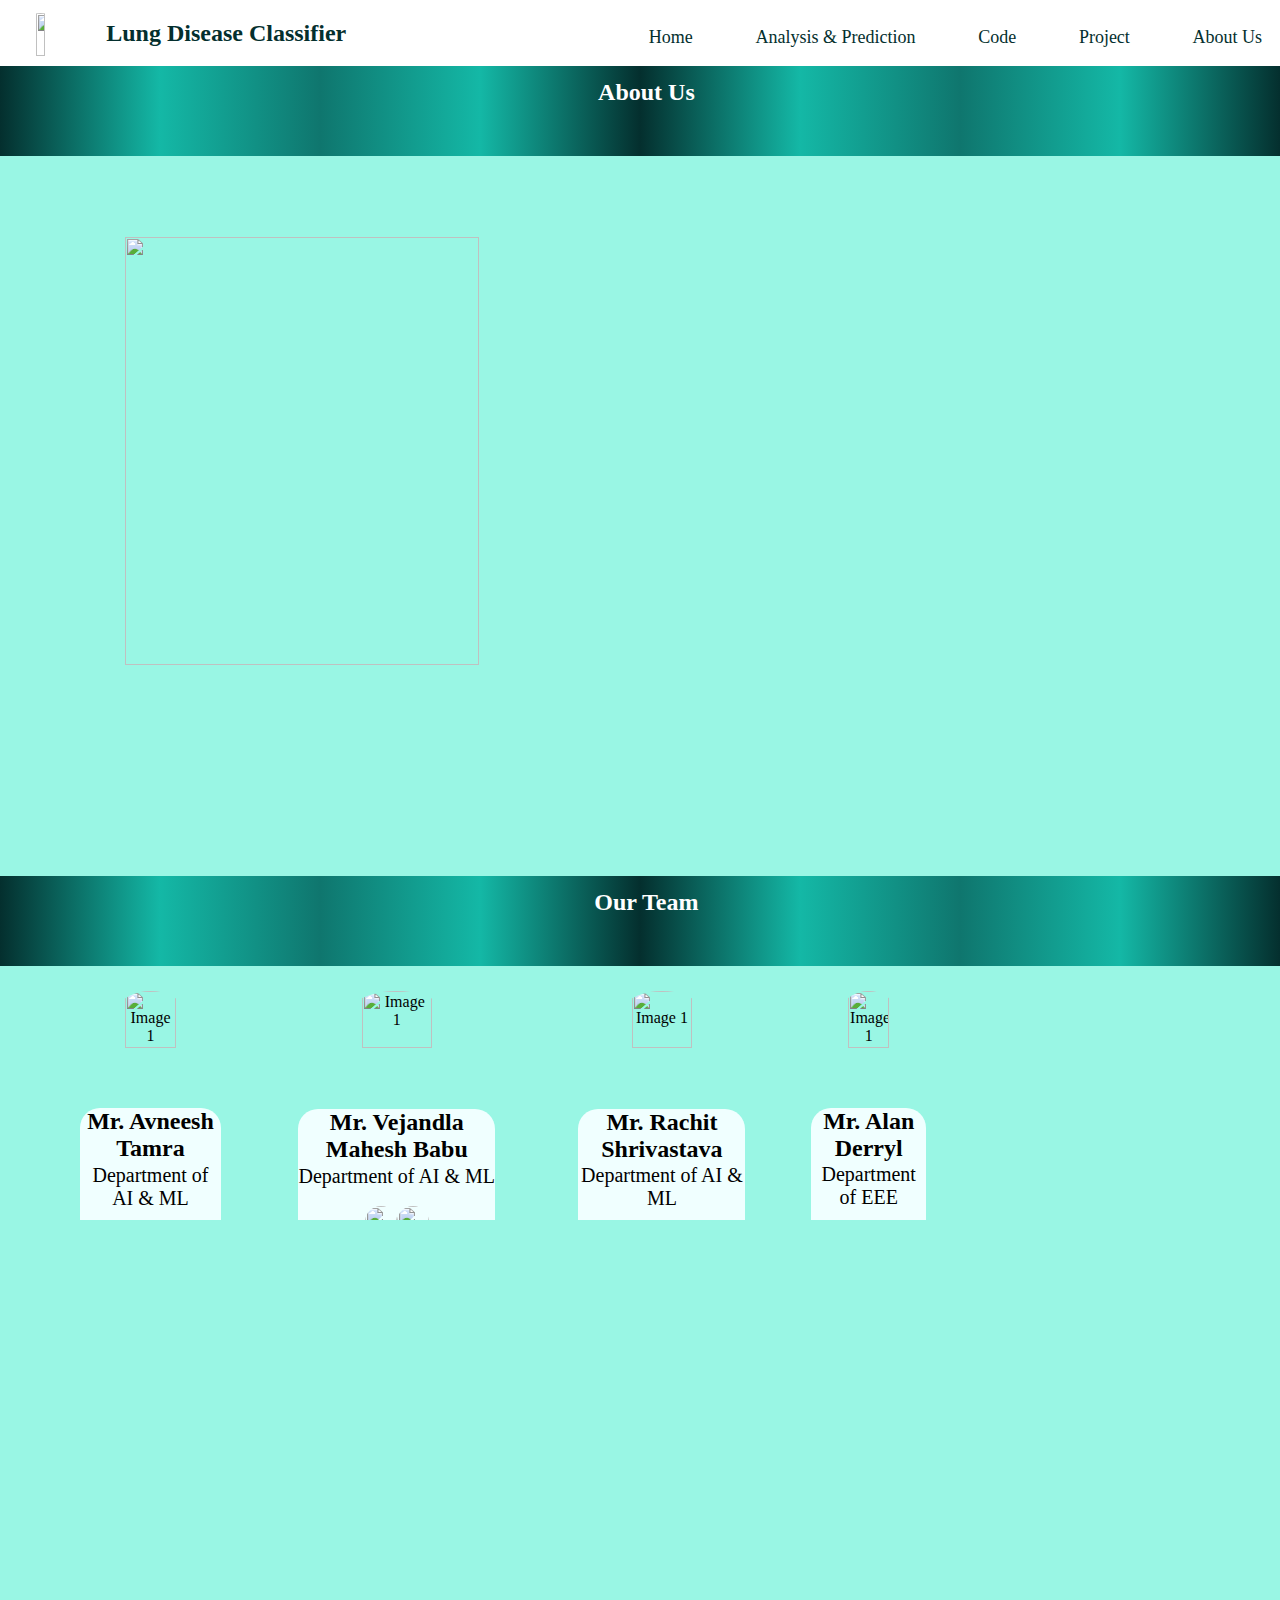
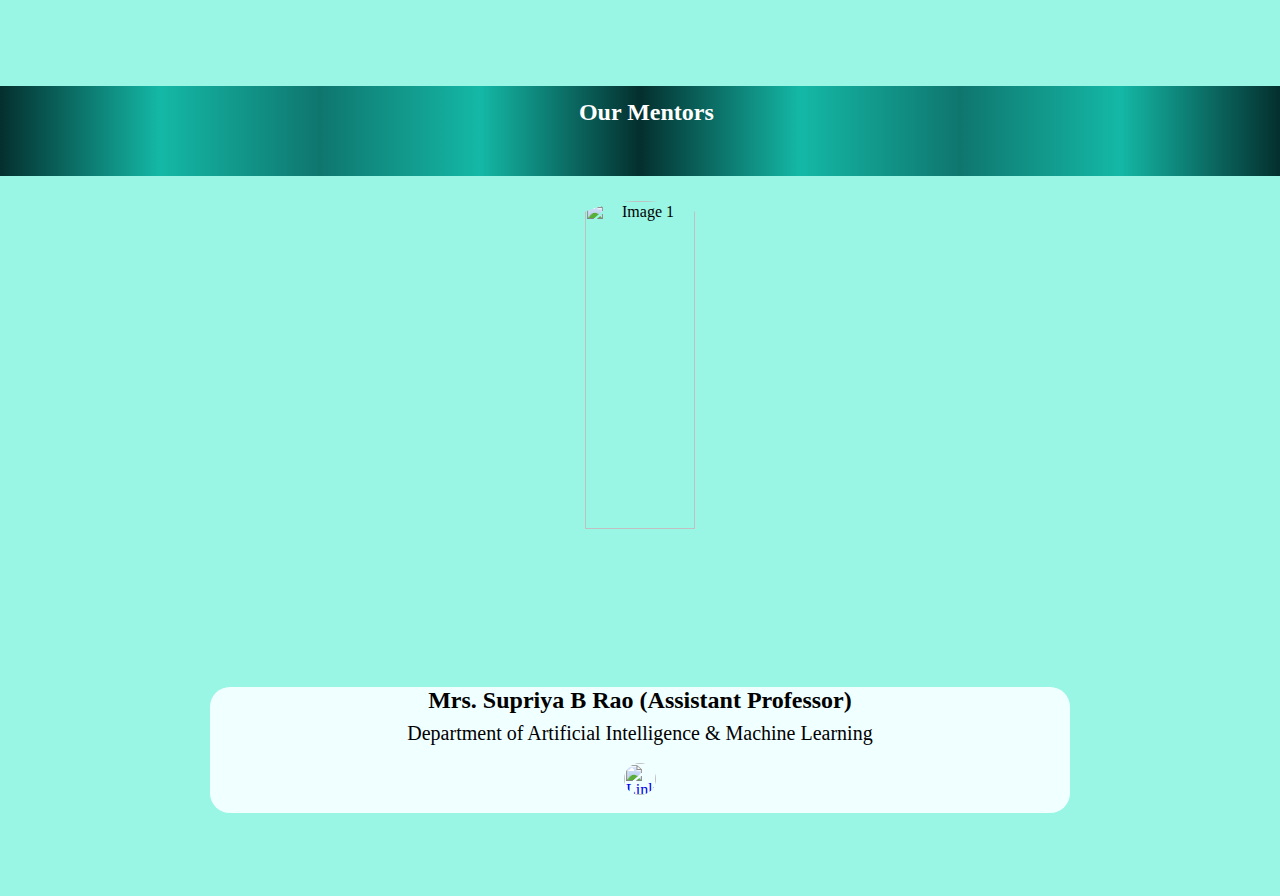
==== aboutus.html @ c63c3f08 "Updates modified" ====
<html>
    <head>
        <title>
            About Us
        </title>
        <link rel="stylesheet" href="lungfront.css">
        <script type="text/javascript" src="front.js"></script>
    </head>
    
        
    
    <body>
        <div class="box-wrapper">
            <div id="box1">
                <div id="box3">
                    <span><img src="https://lh3.googleusercontent.com/drive-viewer/AKGpihYJK2EPz6AJ7gEiua-i3zOyb_UEKH3KZdewpldRGeBouAfsOmFjcfdG3_lymP1SxPF3cZMIMKfiLq4u9Z3JBMNnItqoka8SVYE=s2560" id="img1" onclick="Home()"></span>
                    <span><h2 id="text1" onclick="Home()">Lung Disease Classifier</h2></span>
                </div>

                <div id="box4">
                    <span>
                        <button class="design" onclick="aboutus()">About Us</button>
                        <button class="design" onclick="project()">Project</button>
                        <button class="design" onclick="analysis()">Code</button>
                        <button class="design" onclick="prediction()">Analysis & Prediction</button>
                        <button class="design" onclick="Home()">Home</button>
                        
                    </span>
                </div>
            </div>
            <div>
                <div id="aboutus" class="aboutus-top" >
                    About Us
                </div>
                <div id="aboutusid" class="scroll-margin">
                    <div class="methodleft">
                        <img src="https://lh3.googleusercontent.com/drive-viewer/AKGpihbwq27AKjx73hCUiq4dUFQX21lEIPKYh8UJz7ScqShq9ryxpfsFcakZ-TGu35TeC6uU8w2SsjKyAjVfZk7W5wy3jcE=s2560" id="imageab">
                    </div>
                    <div class="methodright"></div>
                </div>
                
            </div>
            <div>
                <div id="aboutus" class="aboutus-top" >
                    Our Team
                </div>
                <div class="row scroll-margin" id="aboutusid">
                    <div class="column break">
                      
                    </div>
                        <div class="image-gallery">
                            <div class="image-container">
                                <img src="https://lh3.googleusercontent.com/drive-viewer/AKGpihYCwQL0aM_gFt_R5Z7yuGVvvb6Ik2CEtQORi4yZWyYUnWYUmQ3qg9HxbBXASLb1gmofDfla0XizoPRUI-PqyMyOy3jzmyhNI5s=s2560" height= "50%" alt="Image 1">
                                <br>
                                <div class="title-container">
                                    <h2 class="image-name">Mr. Avneesh Tamra</h2>
                                    <p style="margin-top: 1%; font-size: 20px;" >Department of AI & ML</p>
                                    <br>
                                    <div class="social-icons">
                                        <a href="https://github.com/Avneesh1811" target="_blank"><img src="https://lh3.googleusercontent.com/drive-viewer/AKGpihb44wWlQAdYK-qePmSXbvYePgBCWTVqj4c59uyM_tWpB4u_hqenP-pyuiOJsdbi3P5pN-0EdjKwAEeGQQwgg0I3T742NZBeKoo=s2560" alt="GitHub"></a>
                                        <a href= "https://www.linkedin.com/in/avneesh-tamra-5039b0212/" target="_blank"><img src="https://lh3.googleusercontent.com/drive-viewer/AKGpihaBtYxu0Drp7mXdOS8rLVNsBDsYePHjOjf8pxOY9fkhrCbwY4e9dJyp3n2wQFV7CxxIOkQSSLL4m1GhAmFDz3TR3VHwMptbMQ=s2560" alt="LinkedIn"></a>
                                    </div>
                                    <br>
                                </div>
                                
                                
                            </div>
                            <!-- Repeat the.image-container for each image -->
                            <div class="image-container">
                                <img src="https://lh3.googleusercontent.com/drive-viewer/AKGpihYCwQL0aM_gFt_R5Z7yuGVvvb6Ik2CEtQORi4yZWyYUnWYUmQ3qg9HxbBXASLb1gmofDfla0XizoPRUI-PqyMyOy3jzmyhNI5s=s2560" height="50%" alt="Image 1">
                                <br>
                                
                                <div class="title-container">
                                    <h2 class="image-name">Mr. Vejandla Mahesh Babu</h2>
                                    <p style="margin-top: 1%; font-size: 20px;" >Department of AI & ML</p>
                                    <br>
                                    <div class="social-icons">
                                        <a href="https://github.com/mahesh15913" target="_blank"><img src="https://lh3.googleusercontent.com/drive-viewer/AKGpihb44wWlQAdYK-qePmSXbvYePgBCWTVqj4c59uyM_tWpB4u_hqenP-pyuiOJsdbi3P5pN-0EdjKwAEeGQQwgg0I3T742NZBeKoo=s2560" alt="GitHub"></a>
                                        <a href= "https://www.linkedin.com/in/vejandla-mahesh-babu/" target="_blank"><img src="https://lh3.googleusercontent.com/drive-viewer/AKGpihaBtYxu0Drp7mXdOS8rLVNsBDsYePHjOjf8pxOY9fkhrCbwY4e9dJyp3n2wQFV7CxxIOkQSSLL4m1GhAmFDz3TR3VHwMptbMQ=s2560" alt="LinkedIn"></a>
                                    </div>
                                    <br>
                                </div>
                            </div>
                            <div class="image-container">
                                <img src="https://lh3.googleusercontent.com/drive-viewer/AKGpihYCwQL0aM_gFt_R5Z7yuGVvvb6Ik2CEtQORi4yZWyYUnWYUmQ3qg9HxbBXASLb1gmofDfla0XizoPRUI-PqyMyOy3jzmyhNI5s=s2560" height="50%" alt="Image 1">
                                <br>
                                <div class="title-container">
                                    <h2 class="image-name">Mr. Rachit Shrivastava</h2>
                                    <p style="margin-top: 1%; font-size: 20px;" >Department of AI & ML</p>
                                    <br>
                                    <div class="social-icons">
                                        <a href="https://github.com/RACHITSHRI" target="_blank"><img src="https://lh3.googleusercontent.com/drive-viewer/AKGpihb44wWlQAdYK-qePmSXbvYePgBCWTVqj4c59uyM_tWpB4u_hqenP-pyuiOJsdbi3P5pN-0EdjKwAEeGQQwgg0I3T742NZBeKoo=s2560" alt="GitHub"></a>
                                        <a href= "https://www.linkedin.com/in/rachit-shrivastava-a17181252/" target="_blank"><img src="https://lh3.googleusercontent.com/drive-viewer/AKGpihaBtYxu0Drp7mXdOS8rLVNsBDsYePHjOjf8pxOY9fkhrCbwY4e9dJyp3n2wQFV7CxxIOkQSSLL4m1GhAmFDz3TR3VHwMptbMQ=s2560" alt="LinkedIn"></a>
                                    </div>
                                    <br>
                                </div>
                            </div>
                            <div class="image-container">
                                <img src="https://lh3.googleusercontent.com/drive-viewer/AKGpihYCwQL0aM_gFt_R5Z7yuGVvvb6Ik2CEtQORi4yZWyYUnWYUmQ3qg9HxbBXASLb1gmofDfla0XizoPRUI-PqyMyOy3jzmyhNI5s=s2560" height="50%" alt="Image 1">
                                <br>
                                <div class="title-container">
                                    <h2 class="image-name">Mr. Alan Derryl</h2>
                                    <p style="margin-top: 1%; font-size: 20px;" >Department of EEE</p>
                                    <br>
                                    <div class="social-icons">
                                        <a href="https://github.com/Avneesh1811" target="_blank"><img src="https://lh3.googleusercontent.com/drive-viewer/AKGpihb44wWlQAdYK-qePmSXbvYePgBCWTVqj4c59uyM_tWpB4u_hqenP-pyuiOJsdbi3P5pN-0EdjKwAEeGQQwgg0I3T742NZBeKoo=s2560" alt="GitHub"></a>
                                        <a href= "https://www.linkedin.com/in/avneesh-tamra-5039b0212/" target="_blank"><img src="https://lh3.googleusercontent.com/drive-viewer/AKGpihaBtYxu0Drp7mXdOS8rLVNsBDsYePHjOjf8pxOY9fkhrCbwY4e9dJyp3n2wQFV7CxxIOkQSSLL4m1GhAmFDz3TR3VHwMptbMQ=s2560" alt="LinkedIn"></a>
                                    </div>
                                    <br>
                                </div>
                            </div>
                        </div>
                
                    </div>
                </div>
                <div>
                    <div id="aboutus" class="aboutus-top" >
                        Our Mentors
                    </div>
                    <div id="aboutusid" class="scroll-margin">
                        <img src="https://lh3.googleusercontent.com/drive-viewer/AKGpihYCwQL0aM_gFt_R5Z7yuGVvvb6Ik2CEtQORi4yZWyYUnWYUmQ3qg9HxbBXASLb1gmofDfla0XizoPRUI-PqyMyOy3jzmyhNI5s=s2560" height="70%" width="30%" alt="Image 1" style="border-radius: 50%;">

                        <br>
                                <div class="title-container">
                                    <h2 class="image-name">Mrs. Supriya B Rao  (Assistant Professor)</h2>
                                    <p style="margin-top: 1%; font-size: 20px;" >Department of Artificial Intelligence & Machine Learning</p>
                                    <br>
                                    <div class="social-icons">
                                        
                                        <a href= "https://www.linkedin.com/in/supriyabrao/" target="_blank"><img src="https://lh3.googleusercontent.com/drive-viewer/AKGpihaBtYxu0Drp7mXdOS8rLVNsBDsYePHjOjf8pxOY9fkhrCbwY4e9dJyp3n2wQFV7CxxIOkQSSLL4m1GhAmFDz3TR3VHwMptbMQ=s2560" alt="LinkedIn"></a>
                                    </div>
                                    <br>
                                </div>
                    </div>
                    
                </div>
                
            </div>

           

        </div>
    </body>
</html>
---- lungfront.css ----
*{
    margin: 0;
    padding: 0;
    box-sizing: border-box;
    font-family:Georgia, 'Times New Roman', Times, serif;
}
.box-wrapper{
    height: 95vh;
    width: 100%;
    display:flex;
    flex-direction: column;
    text-align: center;
}
.design{
    padding: 2%;
    border: none;
    color: #042f2e;
    padding-left: 5%;
    background-color: #ffff;
    font-size: 18px;
    border-radius: 5px;
    margin-top: 1%;
    float: right;
    cursor: pointer;
}
.button1{
    position: absolute;
    top: 80%;
    left: 42%;
    
    padding: 1%;
    font-size: 16px;
    border-radius: 34px;
    border: none;
    background-color: azure;
    background-blend-mode: lighten;
    transform: translate(-45%,-10%);
}
.button2{
    position: absolute;
    top: 80%;
    right: 42%;
    padding: 1%;
    font-size: 16px;
    border-radius: 34px;
    border: none;
    background-color: azure;
    background-blend-mode: lighten;
    transform: translate(45%,-10%);
}

#box1{
    height: 10vh;
    
}

#box2{
    height: 90vh;
}
#box3{
    width: 30%;
    height: 100%;
    float: left;
    padding-left: 1%;
    padding-top: 1%;
   
}
#box4{
    width: 70%;
    height: 100%;
    float: right;
}
#img1{
    float: left;
    border-radius: 50%;
    width: 15%;
    height: 90%;
   
}

#text1{
    margin-top: 2%;
    top: 80%;
    left: 25%;
    color: #042f2e;
    transform: translate(-0%,-0%);
}
#text2{
    position: absolute;
    top: 50%;
    left: 20%;
    font-size: 4ch;
    color: black;
    transform: translate(-10%,-45%);
}
#text3{
    position: absolute;
    top: 55%;
    left: 25%;
    transform: translate(-0%,-25%);
    font-size: 2ch;

}


.image1{
    position: absolute;
    top: 5%;
    left: 45%;
    font-size: 5ch;
    transform: translate(-5%,-50%);

}
.container {
    position: relative;
    text-align: center;
    background-color: #99F6E4;
    height: 500svh;
  }

  .container1 {
    position: relative;
    text-align: center;
    background-color: #99F6E4;
    height: 500svh;
  }

  .container2 {
    position: relative;
    text-align: center;
    background-color: #99F6E4;
    height: 500svh;
  }


.color{
    background-color:azure;
    padding-top: 2%;
    border-radius: 20px;
    opacity: 70%;
    width: fit-content;
    height: 40%;
}

.top-margin{
    height: 10vh;
    padding: 1%;
    padding-bottom: 1% ;
    font-size: 4ch;
    color: white;
    background-image: linear-gradient(to right, #99f6e4,#5EEAD4,#2DD4BF,#0f766e,#115e59,#134E4A,#042f2e,#134E4A,#115E59,#0f766e,#2DD4BF,#5EEAD4,#99f6e4);
    background-size: 100%;
    
}
.bottom-margin{
    height: 95vh;
    color: #042f2e;
    
}
.left-margin{
    left: 10%;
}
#horizontalrow{
    position: absolute;
    left: 10%;
}
.conclusion{
    padding: 3%;
    position: absolute;
    padding-left: 5%;
    padding-right: 5%;
    top: 20%;
    font-size: medium;
    text-align: Center;
    text-justify:auto;
    transform: translate(-0%,-0%);
    line-height:150%
}
.methodleft{
    width: 45%;
    height: 100%;
    float: left;
    /* border: solid 1px black; */
    
}
.methodright{
    font-size: large;
    padding-top: 2%;
    padding: 3%;
    text-align: justify;
    width: 55%;
    height: 100%;
    float: right;
    /* border: solid 1px black; */
}
.quatar1{
    padding: 1%;
    width: 50%;
    height: 50%;
    float: left;
    align-items: center;
}
.quatar2{
    width: 50%;
    height: 50%;
    float: right;
}
.quatar3{
    width: 50%;
    height: 50%;
    float: left;
}
.quatar4{
    padding: 1%;
    width: 50%;
    height: 50%;
    float: right;
    align-items: center;
}
table, th, td{
    border: solid 1px black;
    color: #042f2e;
    text-align: justify;
}
th{
    text-align: center;
    padding-top: 1%;
    padding-bottom: 1%;
}
td{
    padding-left: 1%;
    padding-right: 1%;
    /* padding-top: 2%; */
    line-height: 140%;
}

table{
    padding-top: 1%;
}

#lsbutton{
    position: absolute;
    top: 92%;
    left: 45%;
    font-size: 18px;
    border-radius: 12px;
    padding-left: 1%;
    padding-right: 1%;
    color: #1F4D4D;
    /* font-weight: bold; */
    background-color: #F5FFFD;
}

#aboutusid{
    background-color: #99F6E4;
}
#aboutus{
    background-image: linear-gradient(to right, #042f2e,#14b8a6,#0f766e,#14b8a6,#042f2e,#14b8a6,#0f766e,#14b8a6,#042f2e);
    background-size: 100%;
}
.scroll-margin{
    width: 100%;
    height: 80vh;
    padding: 2%;
}
.aboutus-top{
    width: 100%;
    height: 10vh;
    color: white;
    font-size: 3ch;
    font-style: normal;
    font-weight: bold;
    text-align: center;
    padding: 1%;
    padding-left: 2%;
}

#imageab{
    width: 80%;
    height: 80%;
    border-radius: 24px;
    align-items: center;
    /* position: absolute; */
    margin-top: 10%;
}

.column {
    float: left;
    height: 100%
  }
  
  .leftimg, .rightimg, .middleimg {
    width: 31%;
    background-color: azure;
    border-radius: 18px;
    /* opacity: 70%; */
  }
  
  .break{
    width: 2%;
    
  }
  
  
  .row:after {
    content: "";
    display: table;
    clear: both;

  }

  .image-container {
    position: relative;
}

.image-name {
    margin-top: 2%;
    font-size: 24px;
    /* font-weight: bold; */
    text-align: center;
}

  .image-gallery {
    display: flex;
    overflow-x: auto;
}

.image-container {
    margin-right: 5px;
}

.image-container img {
    /* border-top-left-radius: 18px;
    border-top-right-radius: 18px; */
    border-radius: 50%;
}

.image-container:last-child {
    margin-right: 0;
}

.social-icons {
    display: flex;
    justify-content: center;
}

.social-icons img {
    width: 32px;
    height: 32px;
    margin-right: 8px;
    border-radius: 50%;
}

.social-icons img:last-child {
    margin-right: 0;
}
.title-container{
    background-color: azure;
    border-radius: 20px;
    height: auto;
    width: 70%;
    margin-left: 15%;
    /* margin-top: 2%; */
}
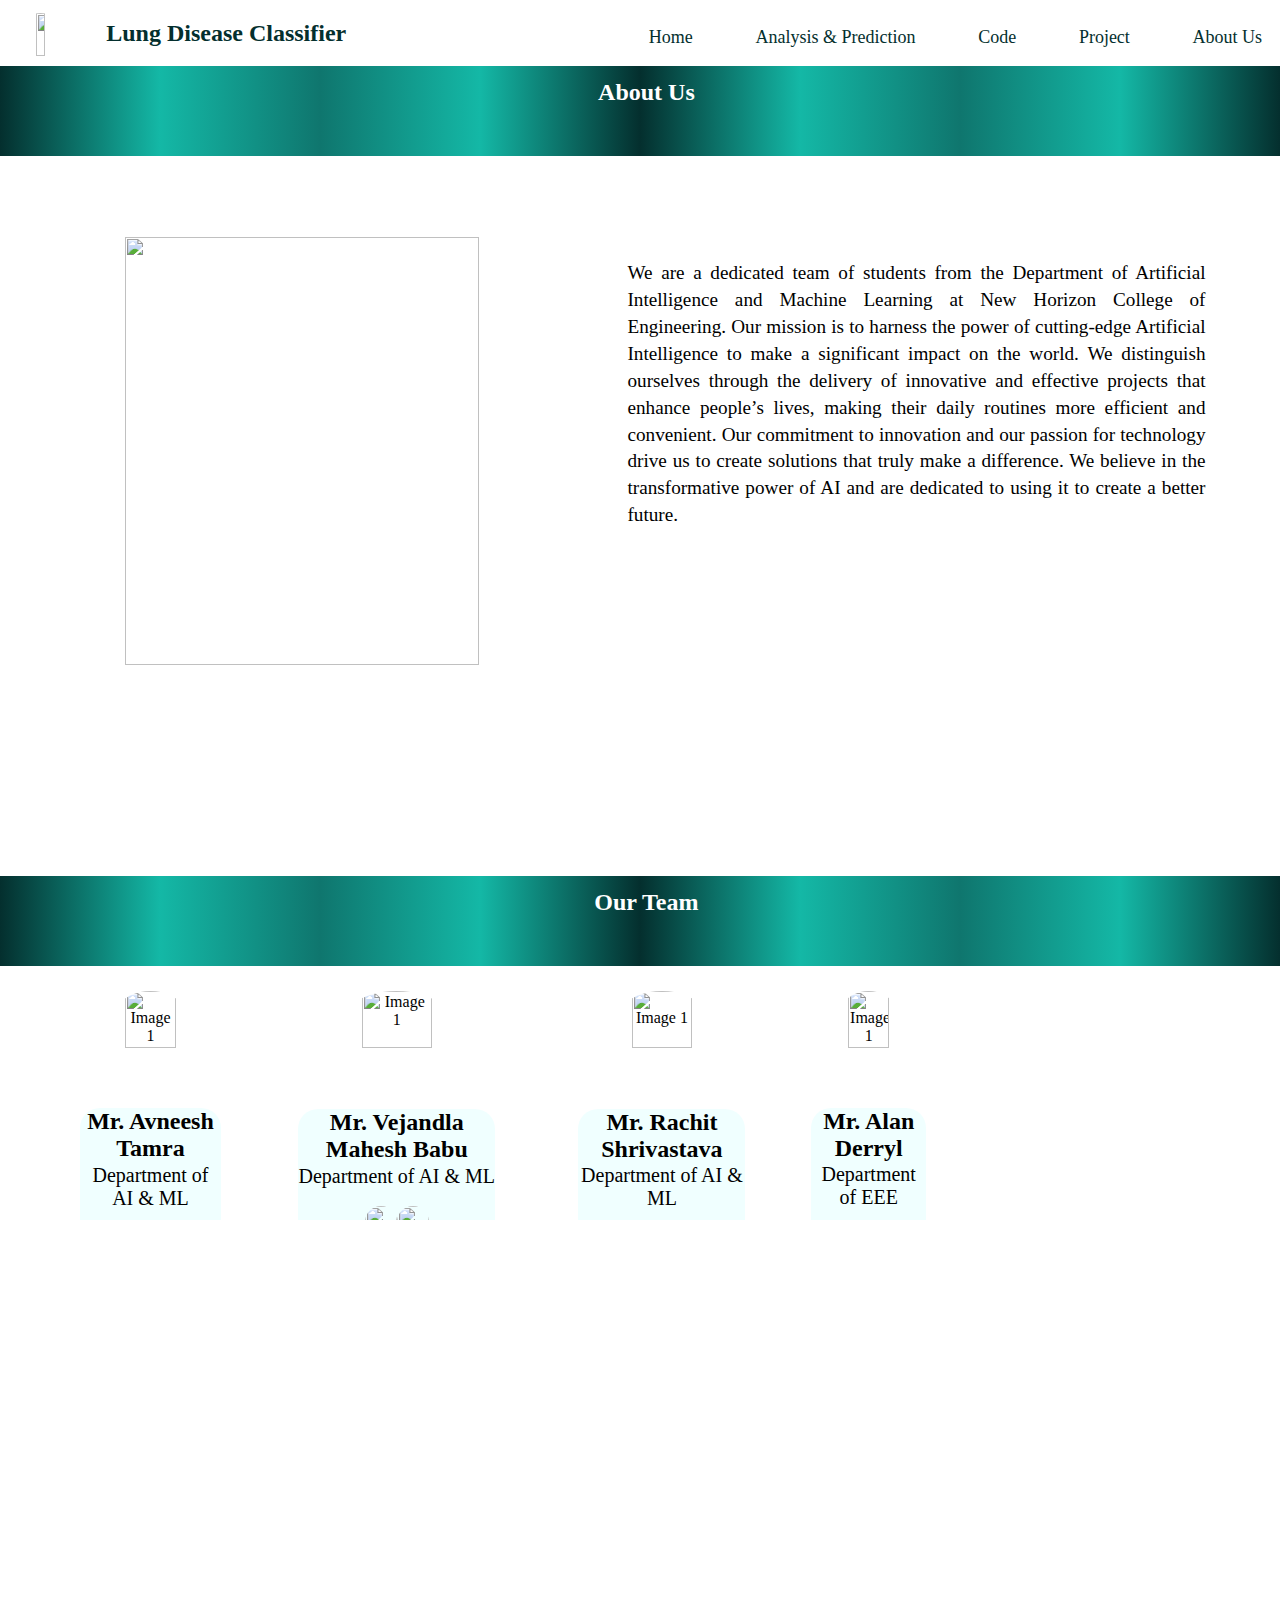
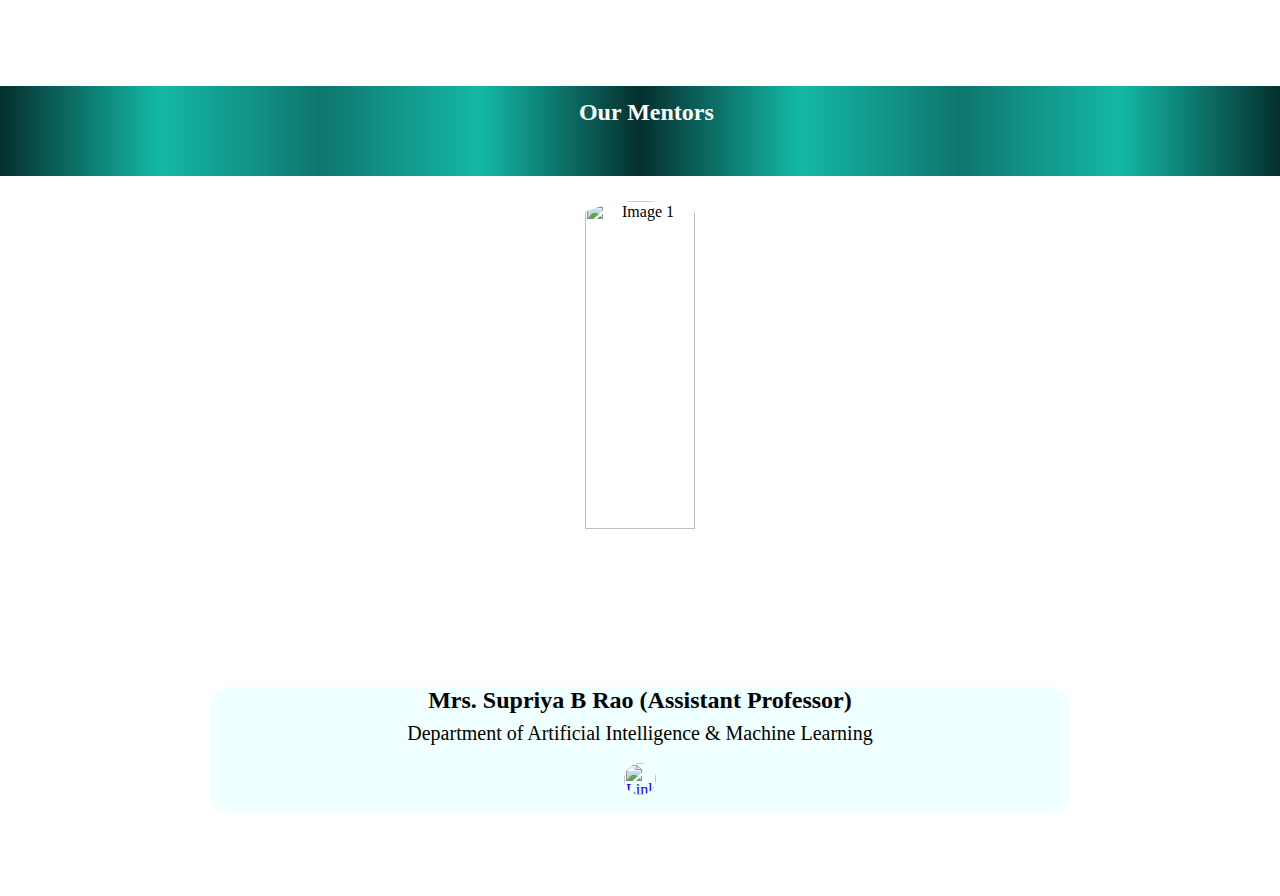
==== commit a327d53f: "mulitple changes" ====
--- a/aboutus.html
+++ b/aboutus.html
@@ -36,7 +36,9 @@
                     <div class="methodleft">
                         <img src="https://lh3.googleusercontent.com/drive-viewer/AKGpihbwq27AKjx73hCUiq4dUFQX21lEIPKYh8UJz7ScqShq9ryxpfsFcakZ-TGu35TeC6uU8w2SsjKyAjVfZk7W5wy3jcE=s2560" id="imageab">
                     </div>
-                    <div class="methodright"></div>
+                    <div class="methodright">
+                        <p class="abouttext">We are a dedicated team of students from the Department of Artificial Intelligence and Machine Learning at New Horizon College of Engineering. Our mission is to harness the power of cutting-edge Artificial Intelligence to make a significant impact on the world. We distinguish ourselves through the delivery of innovative and effective projects that enhance people’s lives, making their daily routines more efficient and convenient. Our commitment to innovation and our passion for technology drive us to create solutions that truly make a difference. We believe in the transformative power of AI and are dedicated to using it to create a better future.</p>
+                    </div>
                 </div>
                 
             </div>
--- a/lungfront.css
+++ b/lungfront.css
@@ -27,7 +27,7 @@
     position: absolute;
     top: 80%;
     left: 42%;
-    
+    color:#042f2e;
     padding: 1%;
     font-size: 16px;
     border-radius: 34px;
@@ -44,18 +44,32 @@
     font-size: 16px;
     border-radius: 34px;
     border: none;
+    color: #042f2e;
     background-color: azure;
     background-blend-mode: lighten;
     transform: translate(45%,-10%);
 }
 
+.describe{
+    position: absolute;
+    top: 50%;
+    left: 20%;
+    width: fit-content;
+    height: fit-content;
+    background-color: azure;
+    transform: translate(-10%,-45%);
+    opacity: 80%;
+    border-radius: 30px;
+}
 #box1{
     height: 10vh;
+    color: #042f2e;
     
 }
 
 #box2{
     height: 90vh;
+    color: #042f2e;
 }
 #box3{
     width: 30%;
@@ -69,6 +83,7 @@
     width: 70%;
     height: 100%;
     float: right;
+    color: #042f2e;
 }
 #img1{
     float: left;
@@ -86,18 +101,11 @@
     transform: translate(-0%,-0%);
 }
 #text2{
-    position: absolute;
-    top: 50%;
-    left: 20%;
     font-size: 4ch;
-    color: black;
-    transform: translate(-10%,-45%);
+    color: #042f2e;
 }
 #text3{
-    position: absolute;
-    top: 55%;
-    left: 25%;
-    transform: translate(-0%,-25%);
+    color: #042f2e;
     font-size: 2ch;
 
 }
@@ -114,33 +122,33 @@
 .container {
     position: relative;
     text-align: center;
-    background-color: #99F6E4;
+    /* background-color: #99F6E4; */
     height: 500svh;
   }
 
   .container1 {
     position: relative;
     text-align: center;
-    background-color: #99F6E4;
+    /* background-color: #99F6E4; */
     height: 500svh;
   }
 
   .container2 {
     position: relative;
     text-align: center;
-    background-color: #99F6E4;
+    /* background-color: #99F6E4; */
     height: 500svh;
   }
 
 
-.color{
+/* .color{
     background-color:azure;
     padding-top: 2%;
     border-radius: 20px;
     opacity: 70%;
     width: fit-content;
     height: 40%;
-}
+} */
 
 .top-margin{
     height: 10vh;
@@ -153,7 +161,7 @@
     
 }
 .bottom-margin{
-    height: 95vh;
+    height: 90vh;
     color: #042f2e;
     
 }
@@ -170,7 +178,7 @@
     padding-left: 5%;
     padding-right: 5%;
     top: 20%;
-    font-size: medium;
+    font-size: larger;
     text-align: Center;
     text-justify:auto;
     transform: translate(-0%,-0%);
@@ -180,18 +188,34 @@
     width: 45%;
     height: 100%;
     float: left;
-    /* border: solid 1px black; */
-    
-}
+}
+
+.abouttext{
+    margin-top: 5%;
+    padding-top: 5%;
+    padding: 2%;
+    text-align: justify;
+    line-height: 140%;
+}
+
+.overviewc{
+    margin-top: 5%;
+    font-size: larger;
+    padding-top: 2%;
+    text-align: center;
+    padding: 3%;
+
+}
+
 .methodright{
-    font-size: large;
+    font-size:larger;
     padding-top: 2%;
     padding: 3%;
-    text-align: justify;
     width: 55%;
     height: 100%;
     float: right;
-    /* border: solid 1px black; */
+    text-align: justify;
+    
 }
 .quatar1{
     padding: 1%;
@@ -232,10 +256,12 @@
     padding-right: 1%;
     /* padding-top: 2%; */
     line-height: 140%;
+    font-size: larger;
 }
 
 table{
-    padding-top: 1%;
+    /* padding-top: 1%; */
+    margin-top: 2%;
 }
 
 #lsbutton{
@@ -252,8 +278,9 @@
 }
 
 #aboutusid{
-    background-color: #99F6E4;
-}
+    /* background-color: #99F6E4; */
+}
+
 #aboutus{
     background-image: linear-gradient(to right, #042f2e,#14b8a6,#0f766e,#14b8a6,#042f2e,#14b8a6,#0f766e,#14b8a6,#042f2e);
     background-size: 100%;
@@ -324,6 +351,9 @@
     display: flex;
     overflow-x: auto;
 }
+::-webkit-scrollbar{
+    display: none;
+}
 
 .image-container {
     margin-right: 5px;
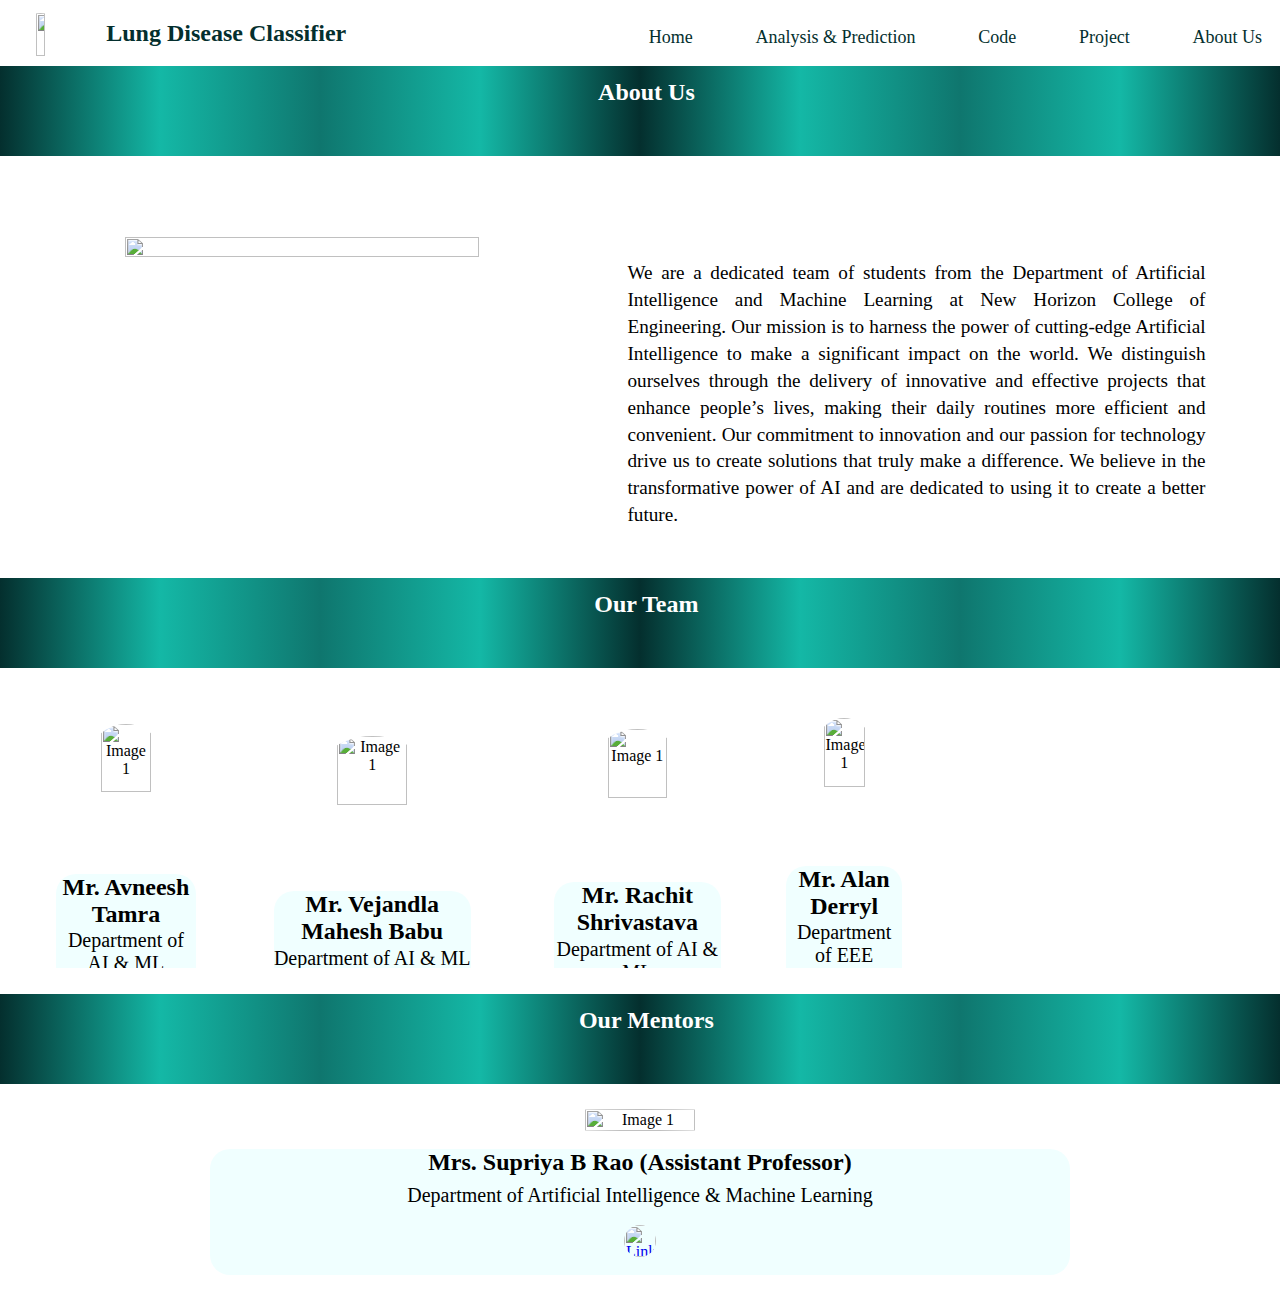
==== commit 215bdd9c: "file updated" ====
--- a/aboutus.html
+++ b/aboutus.html
@@ -34,7 +34,7 @@
                 </div>
                 <div id="aboutusid" class="scroll-margin">
                     <div class="methodleft">
-                        <img src="https://lh3.googleusercontent.com/drive-viewer/AKGpihbwq27AKjx73hCUiq4dUFQX21lEIPKYh8UJz7ScqShq9ryxpfsFcakZ-TGu35TeC6uU8w2SsjKyAjVfZk7W5wy3jcE=s2560" id="imageab">
+                        <img src="https://lh3.googleusercontent.com/drive-viewer/AKGpihbwq27AKjx73hCUiq4dUFQX21lEIPKYh8UJz7ScqShq9ryxpfsFcakZ-TGu35TeC6uU8w2SsjKyAjVfZk7W5wy3jcE=s2560"height= "40%" id="imageab">
                     </div>
                     <div class="methodright">
                         <p class="abouttext">We are a dedicated team of students from the Department of Artificial Intelligence and Machine Learning at New Horizon College of Engineering. Our mission is to harness the power of cutting-edge Artificial Intelligence to make a significant impact on the world. We distinguish ourselves through the delivery of innovative and effective projects that enhance people’s lives, making their daily routines more efficient and convenient. Our commitment to innovation and our passion for technology drive us to create solutions that truly make a difference. We believe in the transformative power of AI and are dedicated to using it to create a better future.</p>
--- a/lungfront.css
+++ b/lungfront.css
@@ -161,6 +161,13 @@
     
 }
 .bottom-margin{
+    margin-top: 3%;
+    margin-bottom: 3%;
+    height: fit-content;
+    color: #042f2e;
+    
+}
+.bottom-margin1{
     height: 90vh;
     color: #042f2e;
     
@@ -178,6 +185,7 @@
     padding-left: 5%;
     padding-right: 5%;
     top: 20%;
+    margin-top: 5%;
     font-size: larger;
     text-align: Center;
     text-justify:auto;
@@ -199,9 +207,9 @@
 }
 
 .overviewc{
-    margin-top: 5%;
+    /* margin-top: 3%; */
     font-size: larger;
-    padding-top: 2%;
+    /* padding-top: 2%; */
     text-align: center;
     padding: 3%;
 
@@ -228,11 +236,19 @@
     width: 50%;
     height: 50%;
     float: right;
+    padding: 3%;
+    margin-top: 2%;
+    font-size: larger;
+    text-align: justify;
 }
 .quatar3{
     width: 50%;
     height: 50%;
     float: left;
+    padding: 3%;
+    margin-top: 2%;
+    font-size: larger;
+    text-align: justify;
 }
 .quatar4{
     padding: 1%;
@@ -277,9 +293,9 @@
     background-color: #F5FFFD;
 }
 
-#aboutusid{
-    /* background-color: #99F6E4; */
-}
+/* #aboutusid{
+    background-color: #99F6E4;
+} */
 
 #aboutus{
     background-image: linear-gradient(to right, #042f2e,#14b8a6,#0f766e,#14b8a6,#042f2e,#14b8a6,#0f766e,#14b8a6,#042f2e);
@@ -287,7 +303,7 @@
 }
 .scroll-margin{
     width: 100%;
-    height: 80vh;
+    height: fit-content;
     padding: 2%;
 }
 .aboutus-top{
@@ -304,7 +320,7 @@
 
 #imageab{
     width: 80%;
-    height: 80%;
+    height: 10%;
     border-radius: 24px;
     align-items: center;
     /* position: absolute; */
@@ -312,8 +328,9 @@
 }
 
 .column {
-    float: left;
-    height: 100%
+    float: center;
+    height: fit-content;
+    /* border: solid 1px black; */
   }
   
   .leftimg, .rightimg, .middleimg {
@@ -338,6 +355,7 @@
 
   .image-container {
     position: relative;
+    
 }
 
 .image-name {
@@ -357,11 +375,16 @@
 
 .image-container {
     margin-right: 5px;
+    /* height: fit-content; */
 }
 
 .image-container img {
     /* border-top-left-radius: 18px;
     border-top-right-radius: 18px; */
+    margin-top: 15%;
+    margin-bottom: 5%;
+    /* padding-left: 5%;
+    padding-right: 5%; */
     border-radius: 50%;
 }
 
@@ -377,7 +400,7 @@
 .social-icons img {
     width: 32px;
     height: 32px;
-    margin-right: 8px;
+    margin-right: 10px;
     border-radius: 50%;
 }
 
@@ -390,5 +413,12 @@
     height: auto;
     width: 70%;
     margin-left: 15%;
+    /* border: solid 1px black; */
     /* margin-top: 2%; */
+}
+
+.mt{
+    top: 20%;
+    left: 20%;
+    position: absolute;
 }